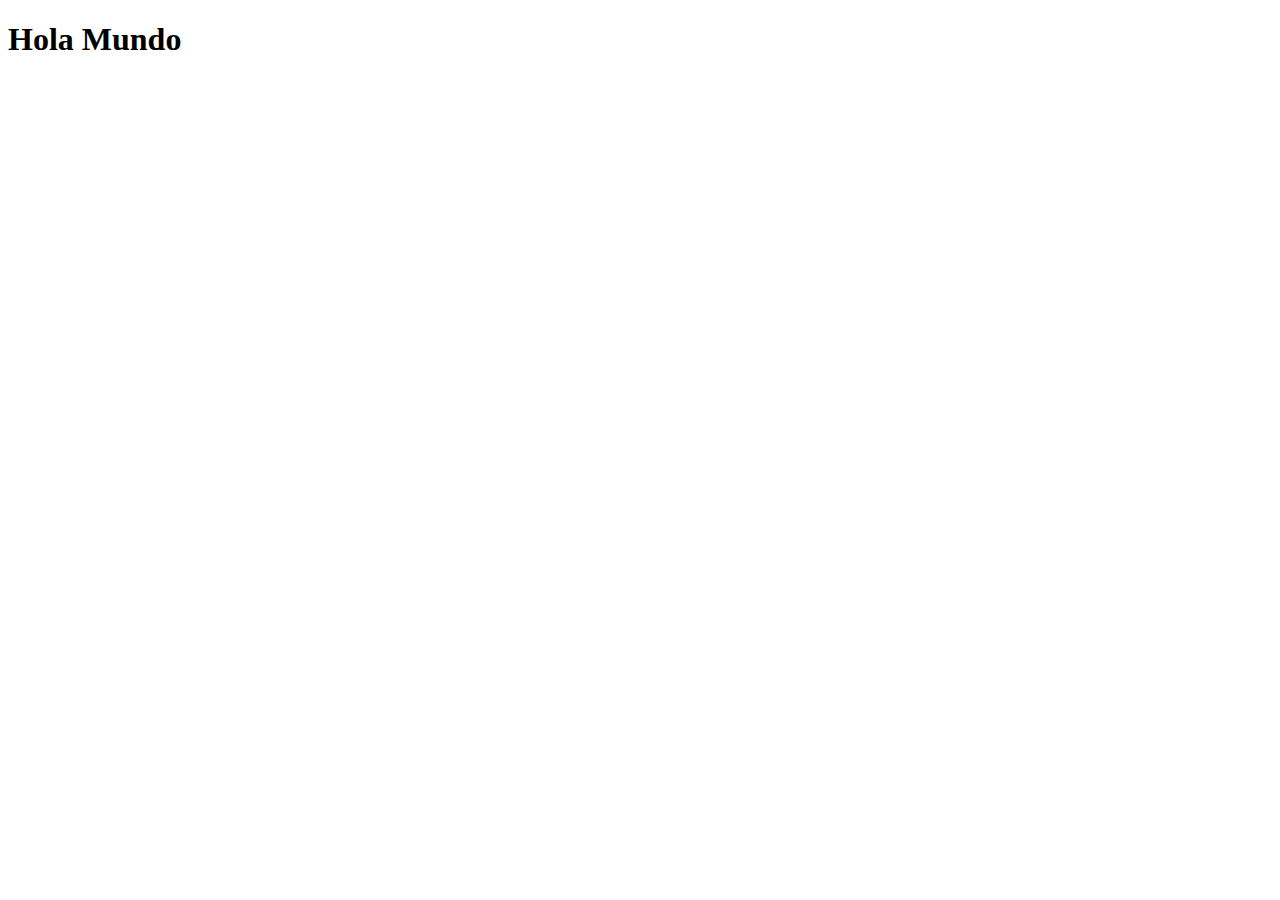
==== index.html @ 25584f4f "Inicializacion" ====
<!DOCTYPE html>
<html lang="en">
<head>
    <meta charset="UTF-8">
    <meta name="viewport" content="width=device-width, initial-scale=1.0">
    <title>Document</title>
</head>
<body>
    <h1>Hola Mundo</h1>
</body>
</html>
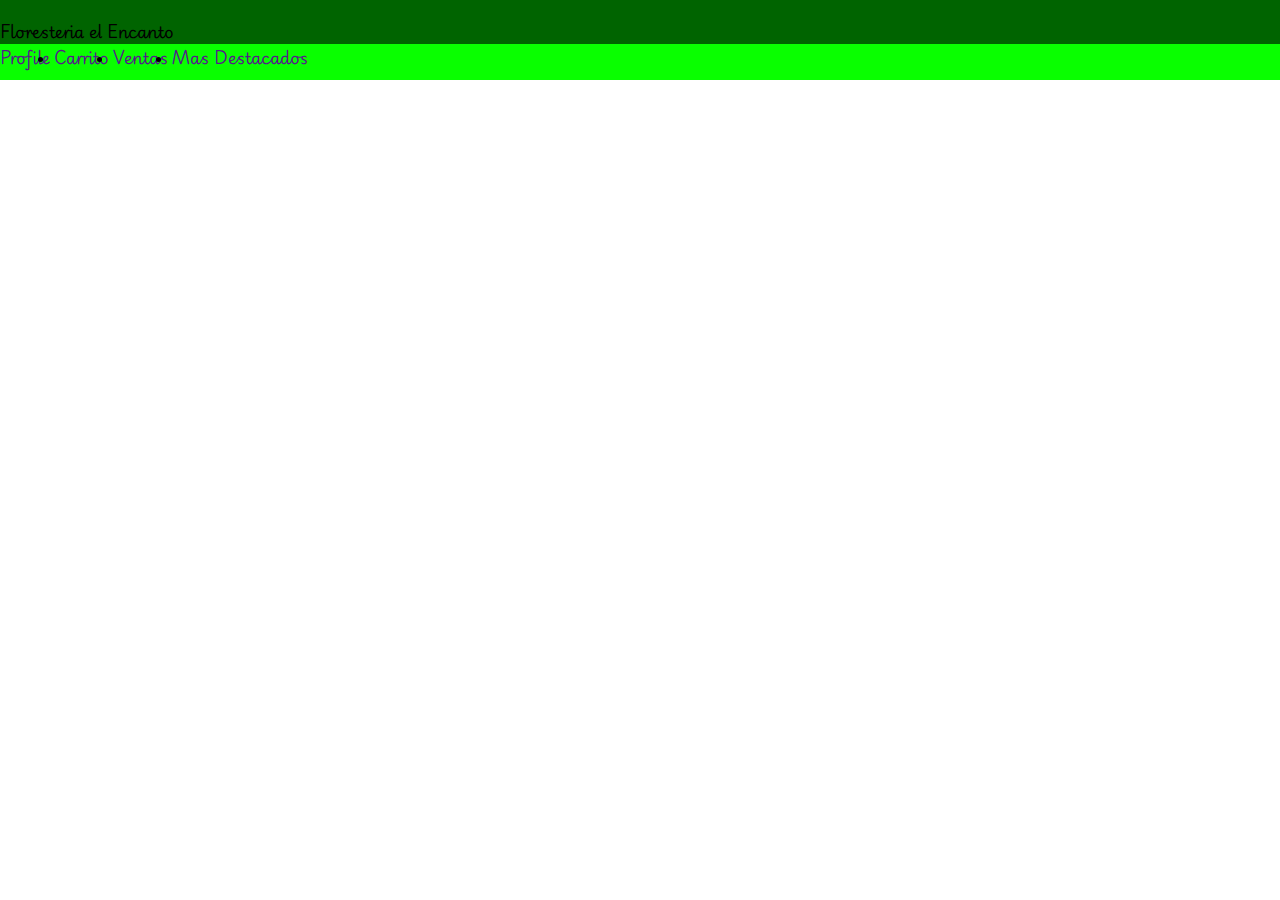
==== commit 6dbb53a2: "inicios del header" ====
--- a/index.html
+++ b/index.html
@@ -1,11 +1,42 @@
 <!DOCTYPE html>
-<html lang="en">
+<html lang="es">
 <head>
     <meta charset="UTF-8">
     <meta name="viewport" content="width=device-width, initial-scale=1.0">
-    <title>Document</title>
+    <title>Floresteria el Encanto</title>
+    <link rel="stylesheet" href="Style.css">
 </head>
 <body>
-    <h1>Hola Mundo</h1>
+    <header>
+        <div class="header">
+            <div class="header__icon">
+                <div class="header__logo">
+                    <img src="" class="header__logo-img" alt="">
+                </div>
+                <header class="header__title">Floresteria el Encanto</header>
+            </div>
+            <div class="header__barraNavegacion">
+                <div class="header__barra">
+                    <li class="header__barra-Profile">
+                        <a class="barra__profile_text" href="">Profile</a>
+                        <img  class="header__profile_icon"  src="" alt="">
+                    </li>
+                    <li class="header__barra-Profile">
+                        <a class="barra__profile_text" href="">Carrito</a>
+                        <img  class="header__profile_icon"  src="" alt="">
+                    </li>
+                    <li class="header__barra-Profile">
+                        <a class="barra__profile_text" href="">Ventas</a>
+                        <img  class="header__profile_icon"  src="" alt="">
+                    </li>
+                    <li class="header__barra-Profile"> 
+                        <a class="barra__profile_text" href="">Mas Destacados</a>
+                        <img  class="header__profile_icon"  src="" alt="">
+                    </li>
+                </div>
+            </div>
+        </div>
+    </header>
+    <h1></h1>
 </body>
 </html>--- a/Style.css
+++ b/Style.css
@@ -0,0 +1,39 @@
+@import url('https://fonts.googleapis.com/css2?family=Playwrite+GB+S:ital,wght@0,100..400;1,100..400&display=swap');
+
+
+
+@import url('https://fonts.googleapis.com/css2?family=Playwrite+GB+S:ital,wght@1,100..400&display=swap');
+/*italic*/
+
+*{
+    padding: 0;
+    margin: 0;
+    box-sizing: border-box;
+}
+
+.header{
+    background-color: darkgreen;
+}
+
+.header__title{
+    font-family: "Playwrite GB S", cursive;
+    font-optical-sizing: auto;
+    font-weight: weight;
+    font-style: normal;
+}
+
+
+.barra__profile_text{
+    font-family: "Playwrite GB S", cursive;
+    font-optical-sizing: auto;
+    font-weight: weight;
+    font-style: normal;
+    text-decoration: none;
+    text-align: center;
+}
+
+.header__barra{
+    display: flex;
+    background-color: rgb(9, 255, 0);
+    padding-bottom: 10px;
+}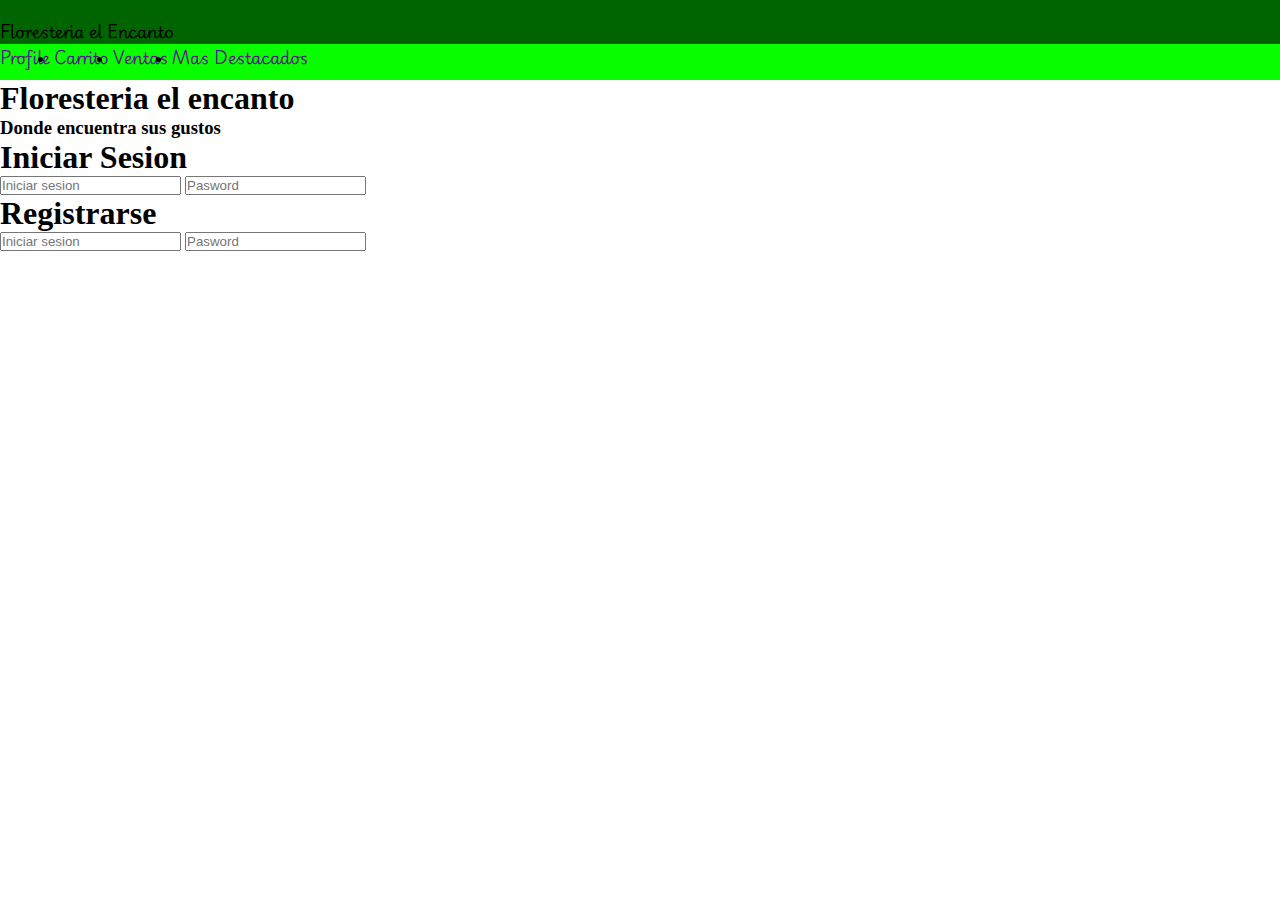
==== commit 0e19f845: "Registro de web" ====
--- a/index.html
+++ b/index.html
@@ -37,6 +37,35 @@
             </div>
         </div>
     </header>
-    <h1></h1>
+    <div class="container">
+        <div class="container__section">
+            <div class="container-titulo__section">
+                <h1>Floresteria el encanto</h1>
+                <div class="container-subtitulo__section">
+                    <h3>Donde encuentra sus gustos</h3>
+                </div>
+                <div class="container__sesion">
+                    <div class="container-box__sesion">
+                        <div class="container-box__sesion_inicio">
+                            <div class="title__sesion">
+                                <h1>Iniciar Sesion</h1>
+                            </div>
+                            <div class="content__sesion">
+                                <input type="text" placeholder="Iniciar sesion">
+                                <input type="password" placeholder="Pasword"> 
+                            </div>
+                            <div class="title__sesion">
+                                <h1>Registrarse</h1>
+                            </div>
+                            <div class="title__seesion">
+                                <input type="text" placeholder="Iniciar sesion">
+                                <input type="password" placeholder="Pasword"> 
+                            </div>
+                        </div>
+                    </div>
+                </div>
+            </div>
+        </div>
+    </div>
 </body>
 </html>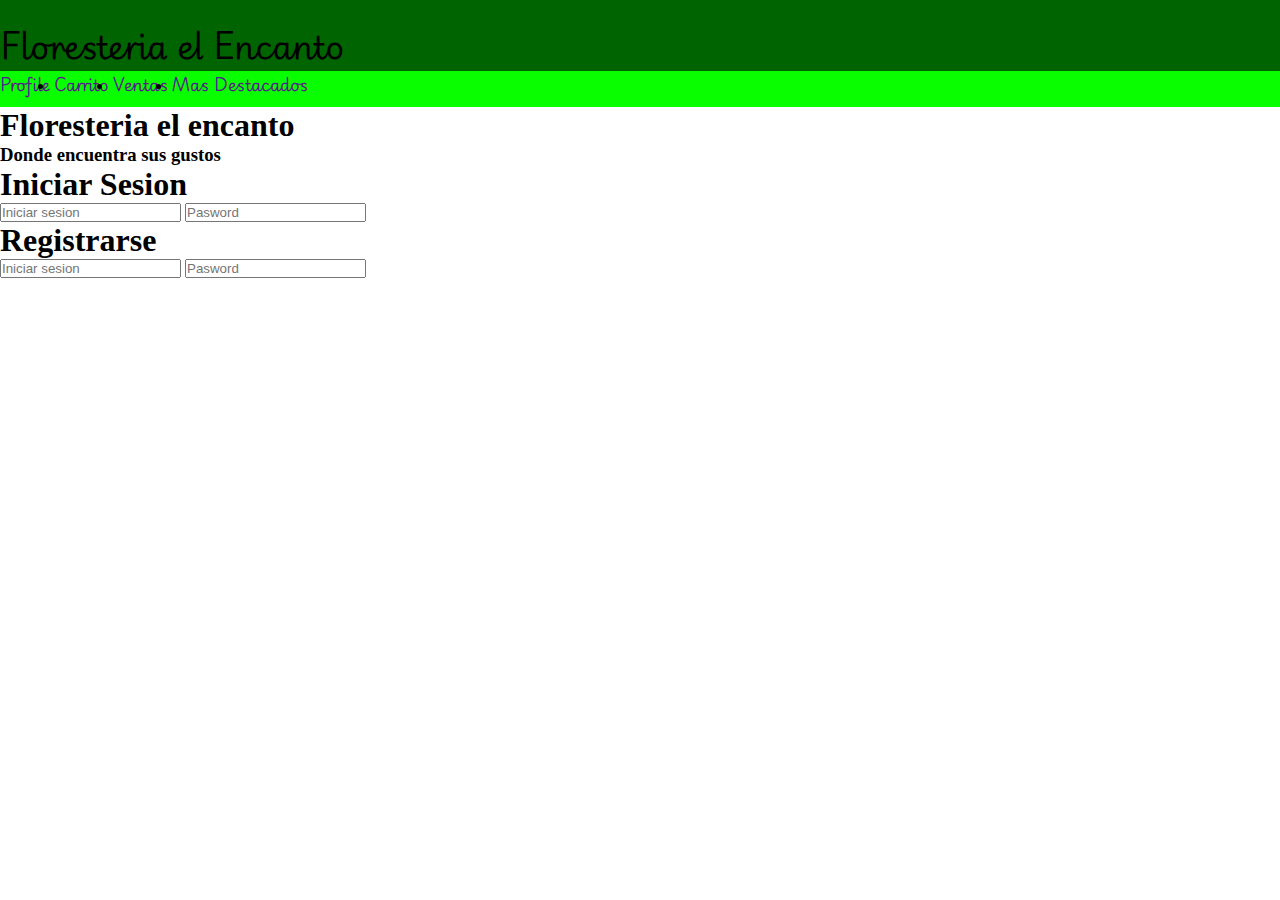
==== commit 86bf6c20: "Page" ====
--- a/index.html
+++ b/index.html
@@ -13,7 +13,7 @@
                 <div class="header__logo">
                     <img src="" class="header__logo-img" alt="">
                 </div>
-                <header class="header__title">Floresteria el Encanto</header>
+                <h1 class="header__title">Floresteria el Encanto</h1>
             </div>
             <div class="header__barraNavegacion">
                 <div class="header__barra">
--- a/Style.css
+++ b/Style.css
@@ -1,7 +1,4 @@
 @import url('https://fonts.googleapis.com/css2?family=Playwrite+GB+S:ital,wght@0,100..400;1,100..400&display=swap');
-
-
-
 @import url('https://fonts.googleapis.com/css2?family=Playwrite+GB+S:ital,wght@1,100..400&display=swap');
 /*italic*/
 
@@ -22,7 +19,6 @@
     font-style: normal;
 }
 
-
 .barra__profile_text{
     font-family: "Playwrite GB S", cursive;
     font-optical-sizing: auto;
